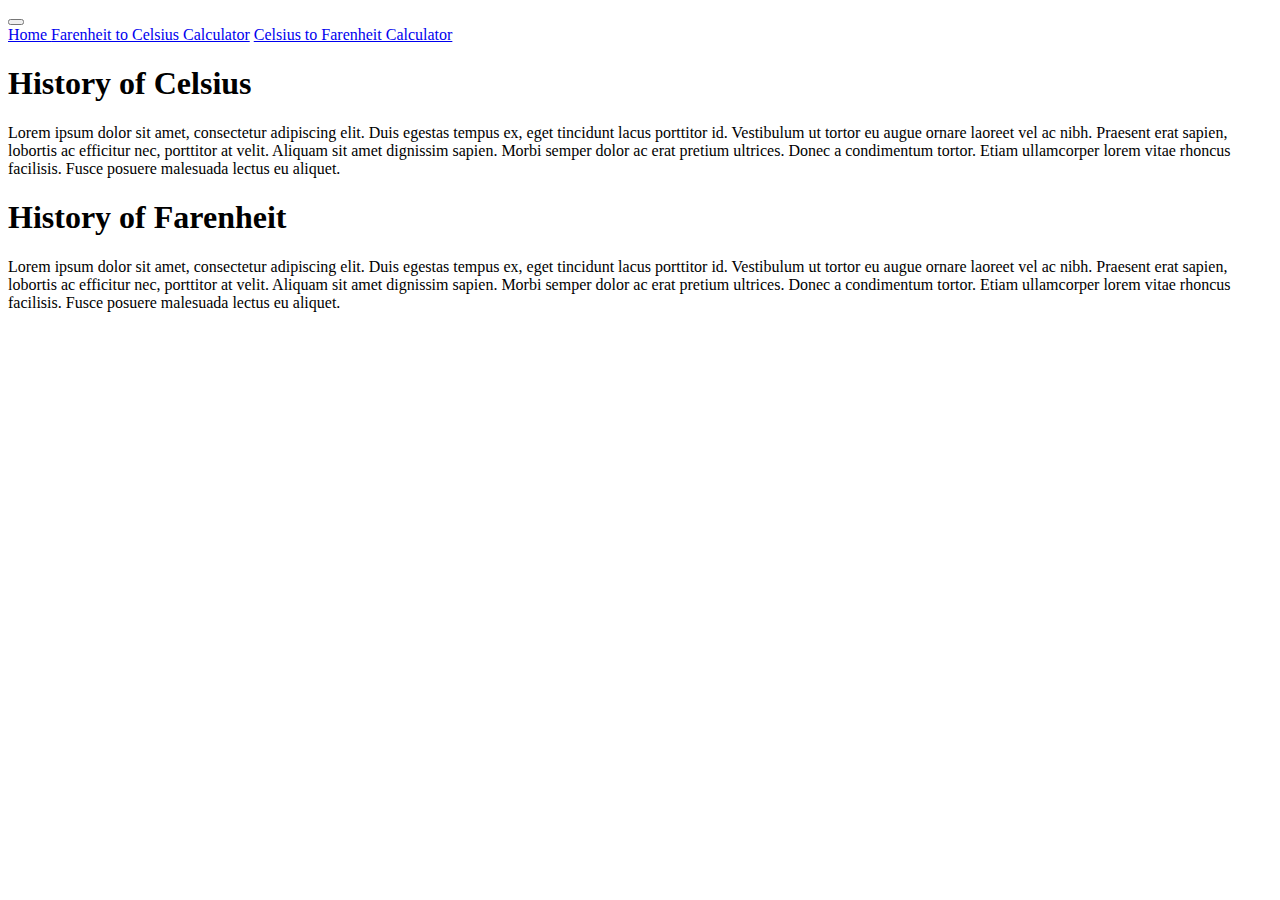
==== index.html @ 0f2b8d6a "initial commit" ====
<!DOCTYPE html>
<html lang="en">
<head>
    <meta charset="UTF-8">
    <meta http-equiv="X-UA-Compatible" content="IE=edge">
    <meta name="viewport" content="width=device-width, initial-scale=1.0">
    <link rel="stylesheet" href="https://cdn.jsdelivr.net/npm/bootstrap@4.6.0/dist/css/bootstrap.min.css"
    integrity="sha384-B0vP5xmATw1+K9KRQjQERJvTumQW0nPEzvF6L/Z6nronJ3oUOFUFpCjEUQouq2+l" crossorigin="anonymous">
    <link rel="stylesheet" type=text/css
    href="https://stackpath.bootstrapcdn.com/font-awesome/4.7.0/css/font-awesome.min.css">
    <link rel="stylesheet" type="text/css" href="index.css">
    <title>Home</title>
</head>
<body>
    <nav class="navbar navbar-expand-lg navbar-light bg-light">
        <button class="navbar-toggler" type="button" data-toggle="collapse" data-target="#navbarNavAltMarkup" aria-controls="navbarNavAltMarkup" aria-expanded="false" aria-label="Toggle navigation">
          <span class="navbar-toggler-icon"></span>
        </button>
        <div class="collapse navbar-collapse" id="navbarNavAltMarkup">
          <div class="navbar-nav">
            <a class="nav-link active" href="index.html">Home <span class="sr-only">(current)</span></a>
            <a class="nav-link" href="farencalc.html">Farenheit to Celsius Calculator</a>
            <a class="nav-link" href="celsiuscalc.html">Celsius to Farenheit Calculator</a>
          </div>
        </div>
      </nav>
    
    <h1 class="text-center">
        History of Celsius
    </h1>
    <p>Lorem ipsum dolor sit amet, consectetur adipiscing elit. Duis egestas tempus ex, eget tincidunt lacus porttitor id. Vestibulum ut tortor eu augue ornare laoreet vel ac nibh. Praesent erat sapien, lobortis ac efficitur nec, porttitor at velit. Aliquam sit amet dignissim sapien.
    Morbi semper dolor ac erat pretium ultrices. Donec a condimentum tortor. Etiam ullamcorper lorem vitae rhoncus facilisis. Fusce posuere malesuada lectus eu aliquet.</p>
    <h1 class="text-center">
        History of Farenheit
    </h1>
    <p>Lorem ipsum dolor sit amet, consectetur adipiscing elit. Duis egestas tempus ex, eget tincidunt lacus porttitor id. Vestibulum ut tortor eu augue ornare laoreet vel ac nibh. Praesent erat sapien, lobortis ac efficitur nec, porttitor at velit. Aliquam sit amet dignissim sapien.
        Morbi semper dolor ac erat pretium ultrices. Donec a condimentum tortor. Etiam ullamcorper lorem vitae rhoncus facilisis. Fusce posuere malesuada lectus eu aliquet.</p>

        <script src="https://code.jquery.com/jquery-3.5.1.slim.min.js"
        integrity="sha384-DfXdz2htPH0lsSSs5nCTpuj/zy4C+OGpamoFVy38MVBnE+IbbVYUew+OrCXaRkfj"
        crossorigin="anonymous"></script>
      <script src="https://cdn.jsdelivr.net/npm/bootstrap@4.6.0/dist/js/bootstrap.bundle.min.js"
        integrity="sha384-Piv4xVNRyMGpqkS2by6br4gNJ7DXjqk09RmUpJ8jgGtD7zP9yug3goQfGII0yAns"
        crossorigin="anonymous"></script>
</body>
</html>
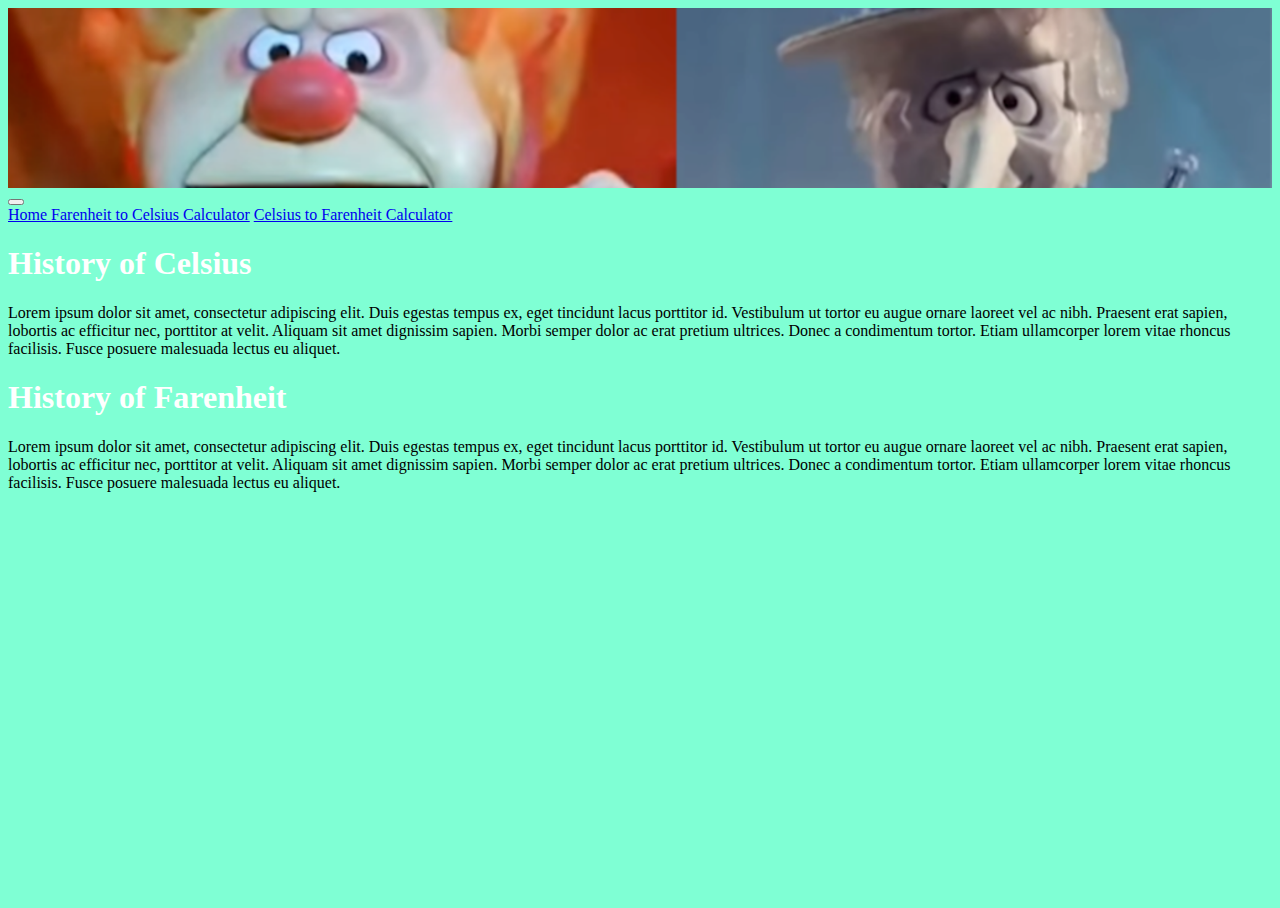
==== commit d79854dc: "final commit" ====
--- a/index.html
+++ b/index.html
@@ -12,6 +12,10 @@
     <title>Home</title>
 </head>
 <body>
+    <div class="hero-image">
+        <div class="hero-text">
+        </div>
+      </div>
     <nav class="navbar navbar-expand-lg navbar-light bg-light">
         <button class="navbar-toggler" type="button" data-toggle="collapse" data-target="#navbarNavAltMarkup" aria-controls="navbarNavAltMarkup" aria-expanded="false" aria-label="Toggle navigation">
           <span class="navbar-toggler-icon"></span>
--- a/index.css
+++ b/index.css
@@ -0,0 +1,40 @@
+
+body, html{
+    background-color: aquamarine;
+    height: 100%;
+}
+
+h1{
+    color: #ffffff;
+}
+
+p{
+    color: black;
+}
+
+
+
+/* The hero image */
+.hero-image {
+  /* Use "linear-gradient" to add a darken background effect to the image (photographer.jpg). This will make the text easier to read */
+  background-image: url(images/heatmiser.png);
+
+  /* Set a specific height */
+  height: 20%;
+
+  /* Position and center the image to scale nicely on all screens */
+  background-position: center;
+  background-repeat: no-repeat;
+  background-size: cover;
+  position: relative;
+}
+
+/* Place text in the middle of the image */
+.hero-text {
+  text-align: center;
+  position: absolute;
+  top: 50%;
+  left: 50%;
+  transform: translate(-50%, -50%);
+  color: white;
+}